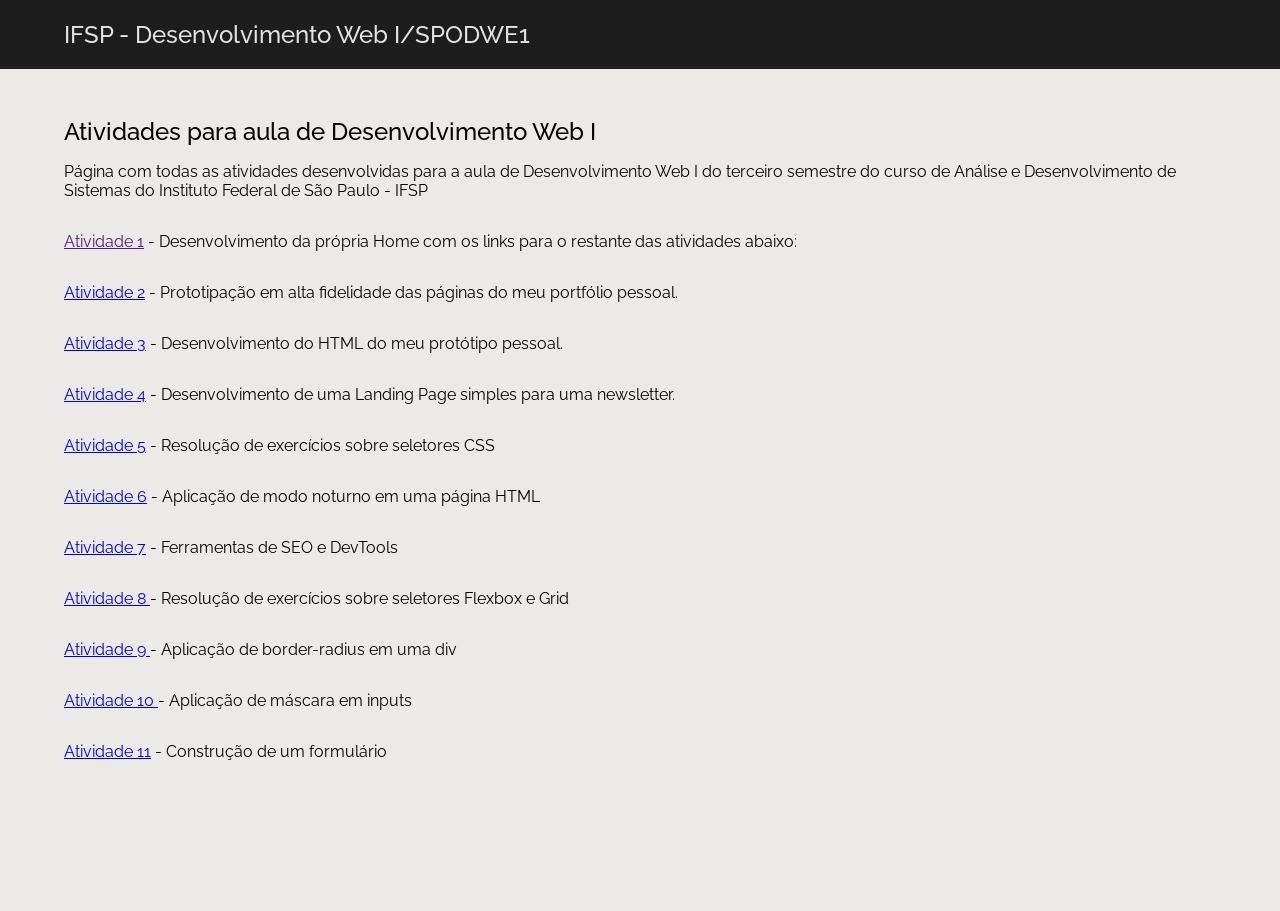
==== index.html @ 54574a6d ":bug: fix: correção da referência para as atividades" ====
<!DOCTYPE html>
<html lang="pt-br">

<head>
    <meta charset="UTF-8">
    <meta name="viewport" content="width=device-width, initial-scale=1.0">
    <title>SPODWE1</title>
    <link rel="stylesheet" href="./src/styles/main.css" />
</head>

<body>
    <header>
        <h1 class="container">IFSP - Desenvolvimento Web I/SPODWE1</h1>
    </header>

    <main class="box__atividades container">
        <h2>Atividades para aula de Desenvolvimento Web I</h2>
        <span>Página com todas as atividades desenvolvidas para a aula de Desenvolvimento Web I do terceiro semestre do curso de Análise e Desenvolvimento de Sistemas do Instituto Federal de São Paulo - IFSP</span>
        <div class="box__atividades-conteudo">
            <div>
                <a href="">Atividade 1</a> <span> - Desenvolvimento da própria Home com os links para o restante das
                    atividades abaixo: </span>
            </div>
            <div>
                <a href="./atividades/A2/ativ2.html">Atividade 2</a>
                <span> - Prototipação em alta fidelidade das páginas do meu portfólio pessoal. </span>
            </div>

            <div>
                <a href="./atividades/A3/home.html">Atividade 3</a>
                <span> - Desenvolvimento do HTML do meu protótipo pessoal.</span>
            </div>

            <div>
                <a href="./atividades/A4/ativ4.html">Atividade 4</a>
                <span> - Desenvolvimento de uma Landing Page simples para uma newsletter.</span>
            </div>

            <div>
                <a href="./atividades/A5/ativ5.html">Atividade 5</a>
                <span> - Resolução de exercícios sobre seletores CSS</span>
            </div>

            <div>
                <a href="./atividades/A6/index.html">Atividade 6</a>
                <span> - Aplicação de modo noturno em uma página HTML</span>
            </div>

            <div>
                <a href="./atividades/A7/index.html">Atividade 7</a>
                <span> - Ferramentas de SEO e DevTools</span>
            </div>

            <div>
                <a href="./atividades/A8/index.html">Atividade 8 </a>
                <span> - Resolução de exercícios sobre seletores Flexbox e Grid</span>
            </div>

            <div>
                <a href="./atividades/A9/index.html">Atividade 9 </a>
                <span> - Aplicação de border-radius em uma div</span>
            </div>

            <div>
                <a href="./atividades/A10/index.html">Atividade 10 </a>
                <span> - Aplicação de máscara em inputs</span>
            </div>

            <div>
                <a href="./atividades/A11/index.html">Atividade 11</a>
                <span> - Construção de um formulário</span>
            </div>
        </div>
    </main>
</body>

</html>
---- src/styles/main.css ----
@import url('https://fonts.googleapis.com/css2?family=Raleway:ital,wght@0,100..900;1,100..900&display=swap');
* {
    margin: 0;
    padding: 0;
    font-family: 'Raleway';
}

.container {
    max-width: 90%; 
    width: 100%; 
    margin: 0 auto;
    padding: 20px;
}  

body {
    background-color: #ebeae6;
}

header {
    background-color: #1D1D1D;
}

h1 {
    color: #E2E2E2;
    font-size: 1.5rem;
    font-weight: 500;
}

.box__atividades {
    padding: 1rem;
    height: 90vh;
    border-radius: 18px;
}

.box__atividades h2 {
    font-size: 1.5rem;
    font-weight: 500;
    margin-top: 2rem;
}

.box__atividades span:nth-child(2) {
    margin: 1rem 0;
    display: inline-block;
}

.box__atividades-conteudo {
    height: 10em;
    display: flex;
    flex-direction: column;
    justify-content: space-between;
}
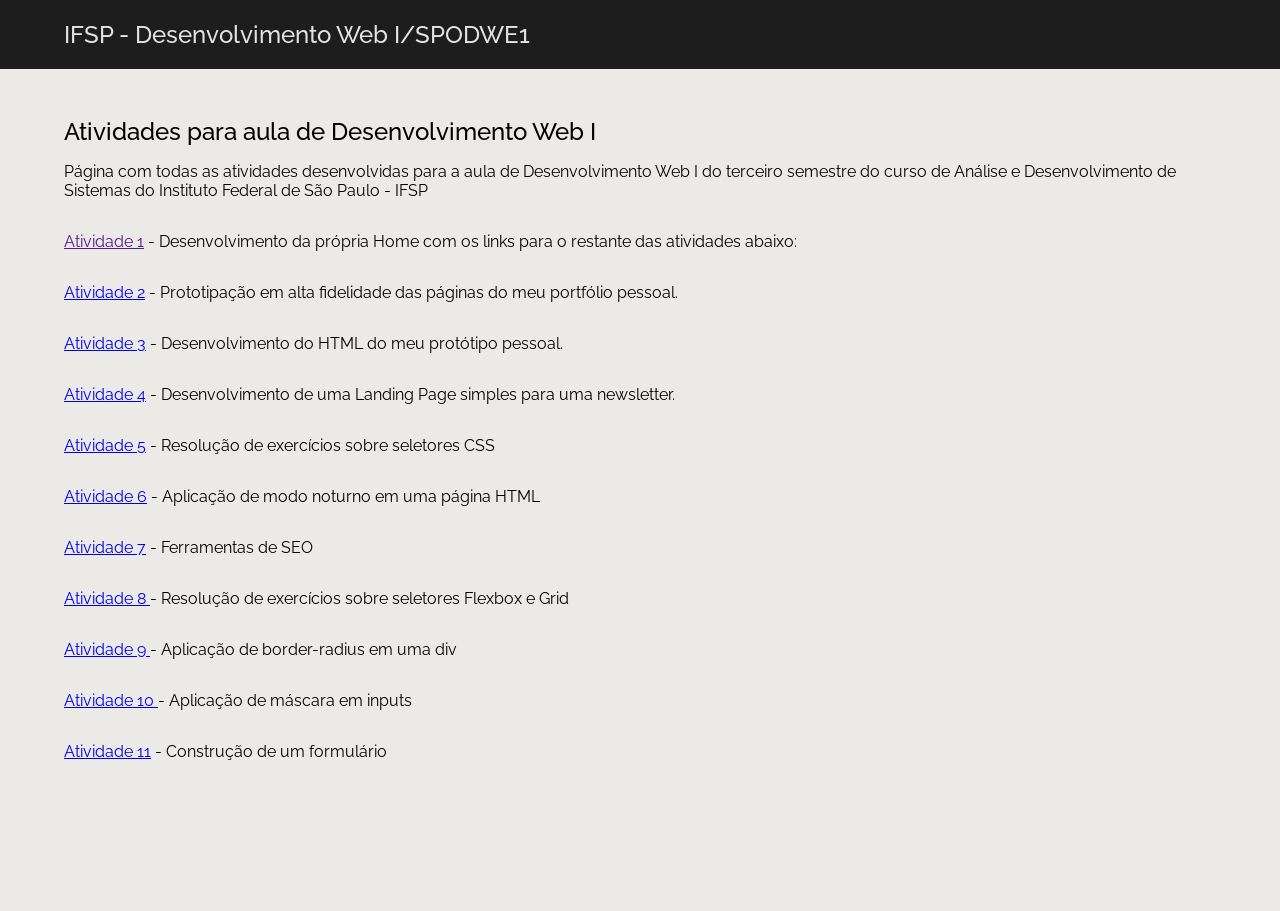
==== commit 75f7c18a: ":sparkles: feat: conclusão de atividade sobre SEO" ====
--- a/index.html
+++ b/index.html
@@ -48,7 +48,7 @@
 
             <div>
                 <a href="./atividades/A7/index.html">Atividade 7</a>
-                <span> - Ferramentas de SEO e DevTools</span>
+                <span> - Ferramentas de SEO</span>
             </div>
 
             <div>
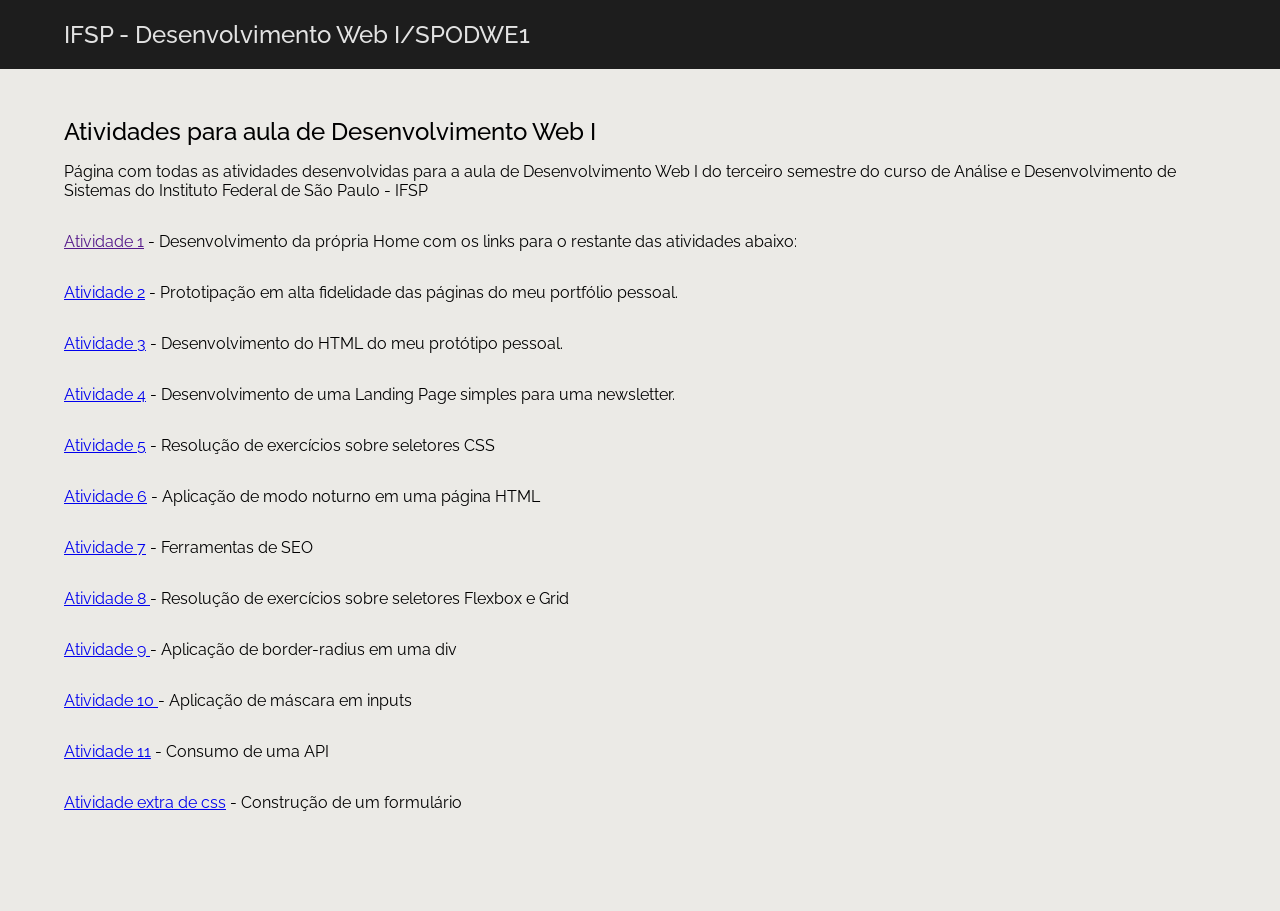
==== commit aec56ab4: ":sparkles: feat: adição de referência para a atividade 11" ====
--- a/index.html
+++ b/index.html
@@ -6,6 +6,11 @@
     <meta name="viewport" content="width=device-width, initial-scale=1.0">
     <title>SPODWE1</title>
     <link rel="stylesheet" href="./src/styles/main.css" />
+    <meta property="og:title" content="Atividades da aula de Desenvolvimento Web 1" />
+    <meta property="og:description" content="Repositório com as atividades da matéria" />
+    <meta property="og:image" content="https://tavinlima.github.io/SPODWE1/src/img/meta_img.png"/>
+    <meta property="og:url" content="https://tavinlima.github.io/SPODWE1/index.html" />
+    <meta property="og:type" content="website" />
 </head>
 
 <body>
@@ -67,7 +72,12 @@
             </div>
 
             <div>
-                <a href="./atividades/A11/index.html">Atividade 11</a>
+                <a href="./atividades/A12/index.html">Atividade 11</a>
+                <span> - Consumo de uma API</span>
+            </div>
+
+            <div>
+                <a href="./atividades/A11/index.html">Atividade extra de css</a>
                 <span> - Construção de um formulário</span>
             </div>
         </div>
